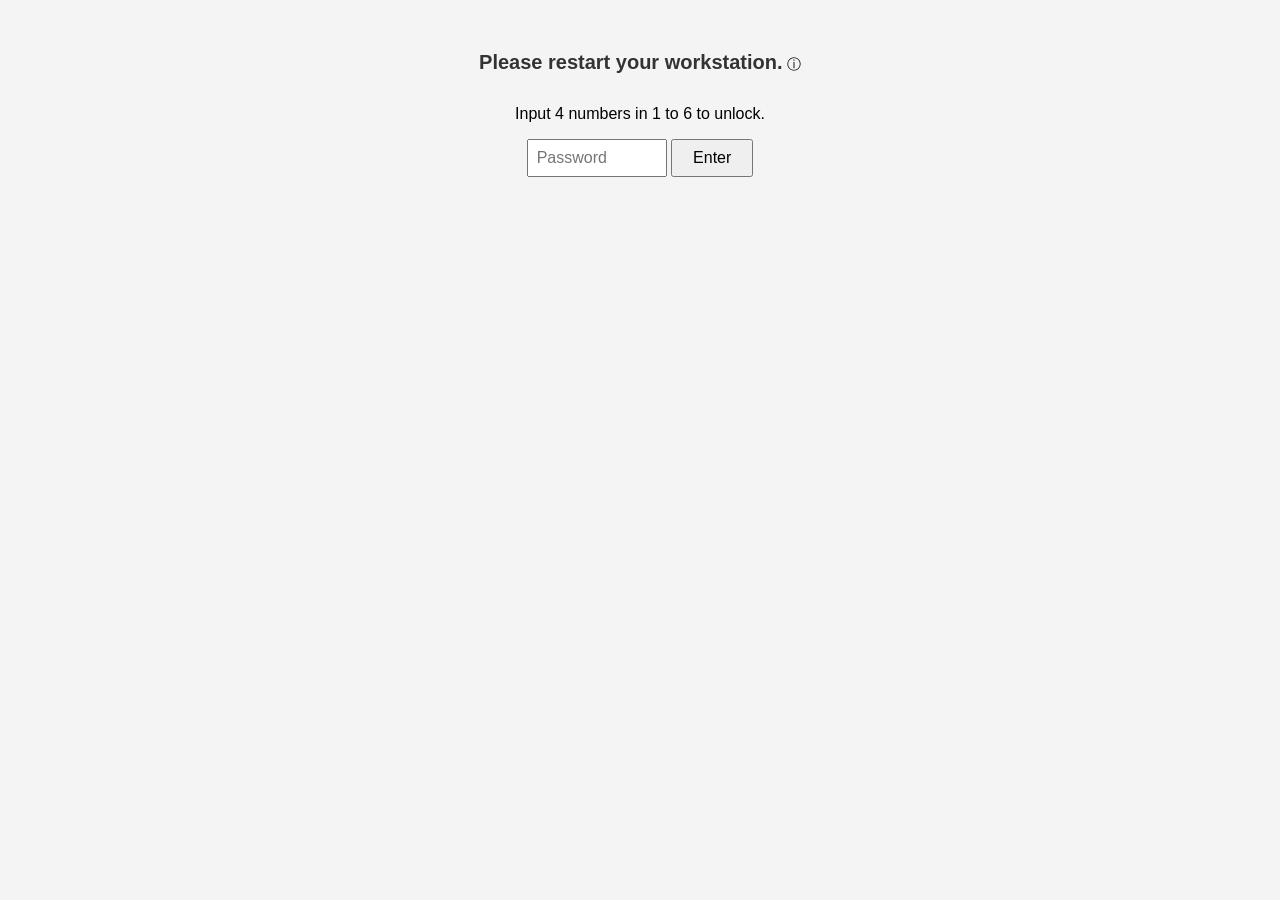
==== index.html @ 380d4a18 "Update tooltip text to reflect from10 to 7 rounds" ====
<!DOCTYPE html>
<html>
<head>
    <title>Mastermind</title>
    <link rel="stylesheet" href="style.css">
</head>

<body>

    <div class="title-bar">

        <h1>Please restart your workstation.</h1>

        <div class="tooltip">
        ⓘ
            <span class="tooltiptext">
                Guess the secret 4-digit code within 7 rounds.
                <br><br>
                ● = Correct number and position
                <br>
                ○ = Correct number but wrong position
                <br><br>
                Numbers 1-6 only.
                <br>
                No repeated numbers.
            </span>
        </div>

    </div>

    <p>Input 4 numbers in 1 to 6 to unlock.</p>

    <input type="text" id="guessInput" placeholder="Password">
    <button id="guessBtn">Enter</button>

    <div id="message"></div>

    <div id="history"></div>
     <button id="restartBtn" style="display:none;">
    ↻
    </button>
    <script src="script.js"></script>

</body>
</html>
---- style.css ----
body {
    font-family: Arial, sans-serif;
    text-align: center;
    background-color: #f4f4f4;
    padding: 30px;
}

h1 {
    color: #333;
    font-size: 20px;
    display: inline-block;
}

input {
    padding: 8px;
    font-size: 16px;
    width: 120px;
}

button {
    padding: 8px 20px;
    font-size: 16px;
    cursor: pointer;
}

#message {
    margin-top: 20px;
    font-size: 16px;
    font-weight: bold;
}

#history {
    margin-top: 20px;
    width: 250px;
    margin-left: auto;
    margin-right: auto;
}

.guess-row {
    background: white;
    padding: 10px;
    margin: 5px;
    border-radius: 5px;
}
.tooltip {
    display: inline-block;
    position: relative;
    cursor: help;
    font-size: 14px;
    margin-bottom: 15px;
}

.tooltiptext {
    visibility: hidden;

    width: 300px;
    background-color: #f9f9f9;
    color: black;
    text-align: left;

    padding: 10px;
    border: 1px solid gray;
    border-radius: 5px;

    position: absolute;
    top: 25px;
    left: 0;

    z-index: 1;
}

.tooltip:hover .tooltiptext {
    visibility: visible;
}
.guess-row {
    font-family: Consolas, monospace;
    margin: 8px 0;
}
.guess-row {
    font-family: Consolas, monospace;
    margin: 8px 0;
}
#restartBtn {
    display: none;
    margin-top: 15px;
    color:grey;

    background: none;
    border: none;
    outline: none;

    font-size: 24px;
    cursor: pointer;
}
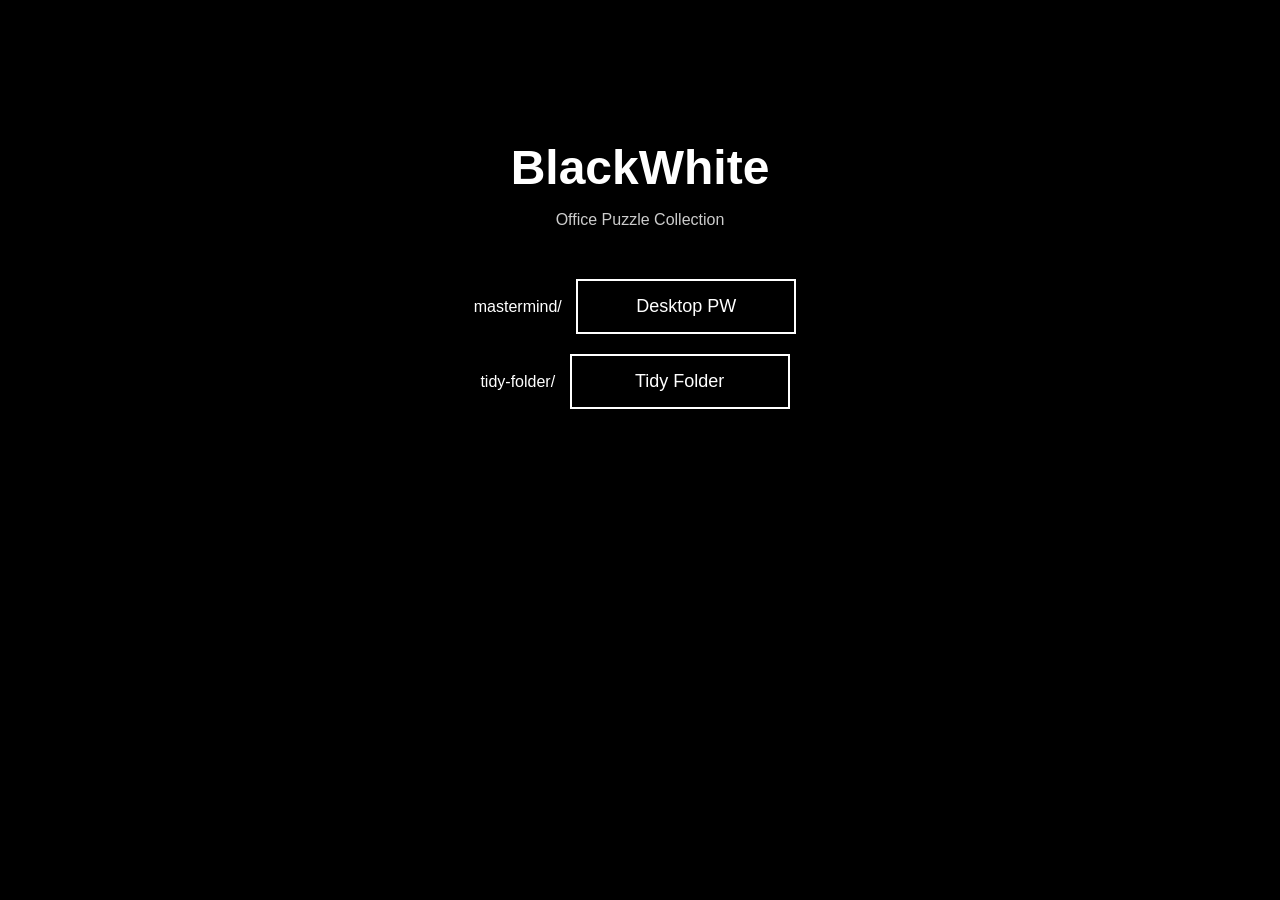
==== commit fa7c6908: "Homepage code" ====
--- a/index.html
+++ b/index.html
@@ -1,45 +1,64 @@
 <!DOCTYPE html>
 <html>
 <head>
-    <title>Mastermind</title>
-    <link rel="stylesheet" href="style.css">
+    <title>BlackWhite</title>
+
+    <style>
+        body {
+            background-color: black;
+            color: white;
+            font-family: Arial, sans-serif;
+            text-align: center;
+            padding-top: 100px;
+        }
+
+        h1 {
+            font-size: 48px;
+            margin-bottom: 10px;
+        }
+
+        p {
+            color: #cccccc;
+            margin-bottom: 40px;
+        }
+
+        button {
+            width: 220px;
+            padding: 15px;
+            margin: 10px;
+            font-size: 18px;
+            border: 2px solid white;
+            background-color: black;
+            color: white;
+            cursor: pointer;
+        }
+
+        button:hover {
+            background-color: white;
+            color: black;
+        }
+
+        a {
+            text-decoration: none;
+        }
+    </style>
 </head>
 
 <body>
 
-    <div class="title-bar">
+    <h1>BlackWhite</h1>
 
-        <h1>Please restart your workstation.</h1>
+    <p>Office Puzzle Collection</p>
 
-        <div class="tooltip">
-        ⓘ
-            <span class="tooltiptext">
-                Guess the secret 4-digit code within 7 rounds.
-                <br><br>
-                ● = Correct number and position
-                <br>
-                ○ = Correct number but wrong position
-                <br><br>
-                Numbers 1-6 only.
-                <br>
-                No repeated numbers.
-            </span>
-        </div>
+    mastermind/
+        <button>Desktop PW</button>
+    </a>
 
-    </div>
+    <br>
 
-    <p>Input 4 numbers in 1 to 6 to unlock.</p>
-
-    <input type="text" id="guessInput" placeholder="Password">
-    <button id="guessBtn">Enter</button>
-
-    <div id="message"></div>
-
-    <div id="history"></div>
-     <button id="restartBtn" style="display:none;">
-    ↻
-    </button>
-    <script src="script.js"></script>
+    tidy-folder/
+        <button>Tidy Folder</button>
+    </a>
 
 </body>
 </html>
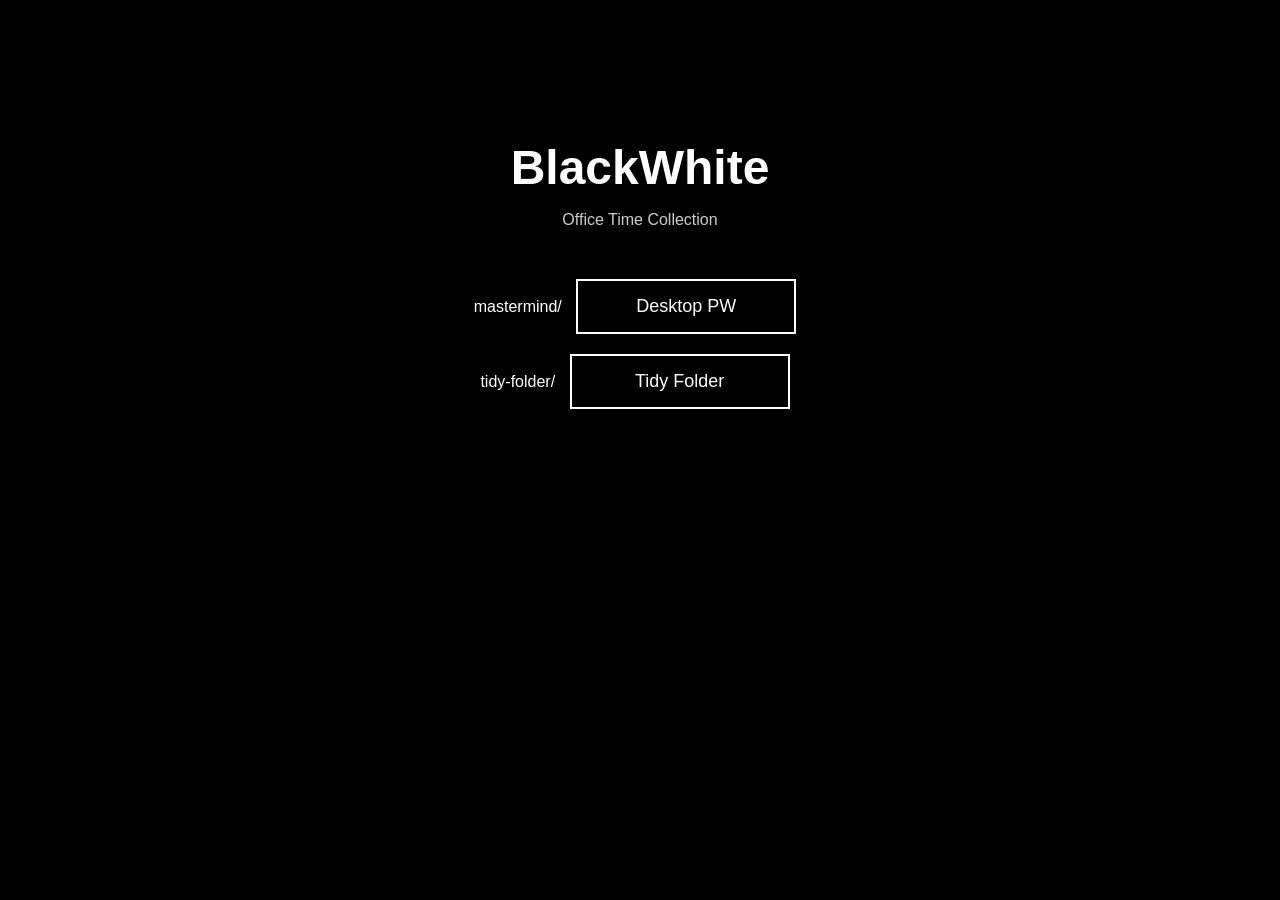
==== commit 4f468537: "Update index.html" ====
--- a/index.html
+++ b/index.html
@@ -48,7 +48,7 @@
 
     <h1>BlackWhite</h1>
 
-    <p>Office Puzzle Collection</p>
+    <p>Office Time Collection</p>
 
     mastermind/
         <button>Desktop PW</button>
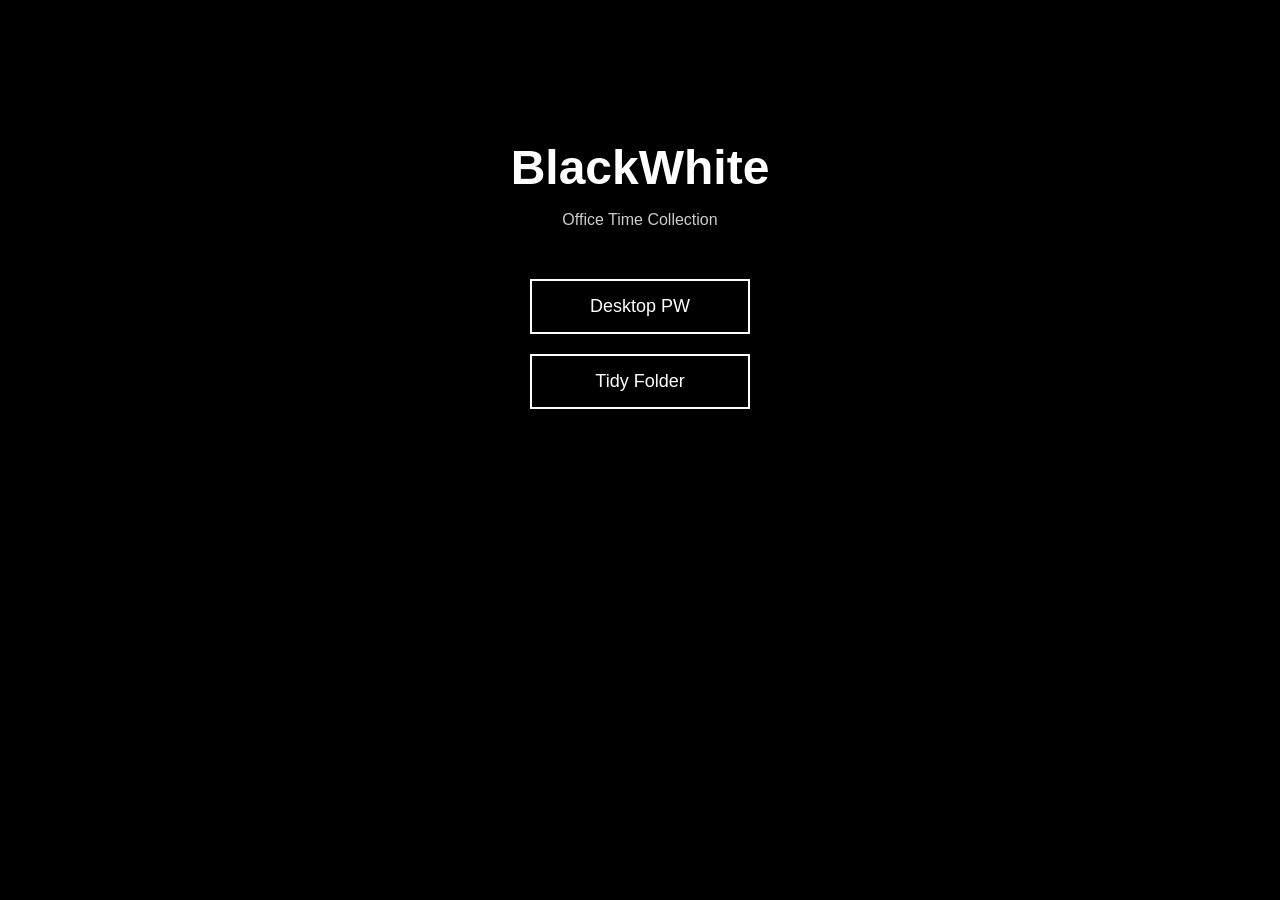
==== commit d9e8e96c: "Update index.html" ====
--- a/index.html
+++ b/index.html
@@ -50,13 +50,11 @@
 
     <p>Office Time Collection</p>
 
-    mastermind/
         <button>Desktop PW</button>
     </a>
 
     <br>
 
-    tidy-folder/
         <button>Tidy Folder</button>
     </a>
 
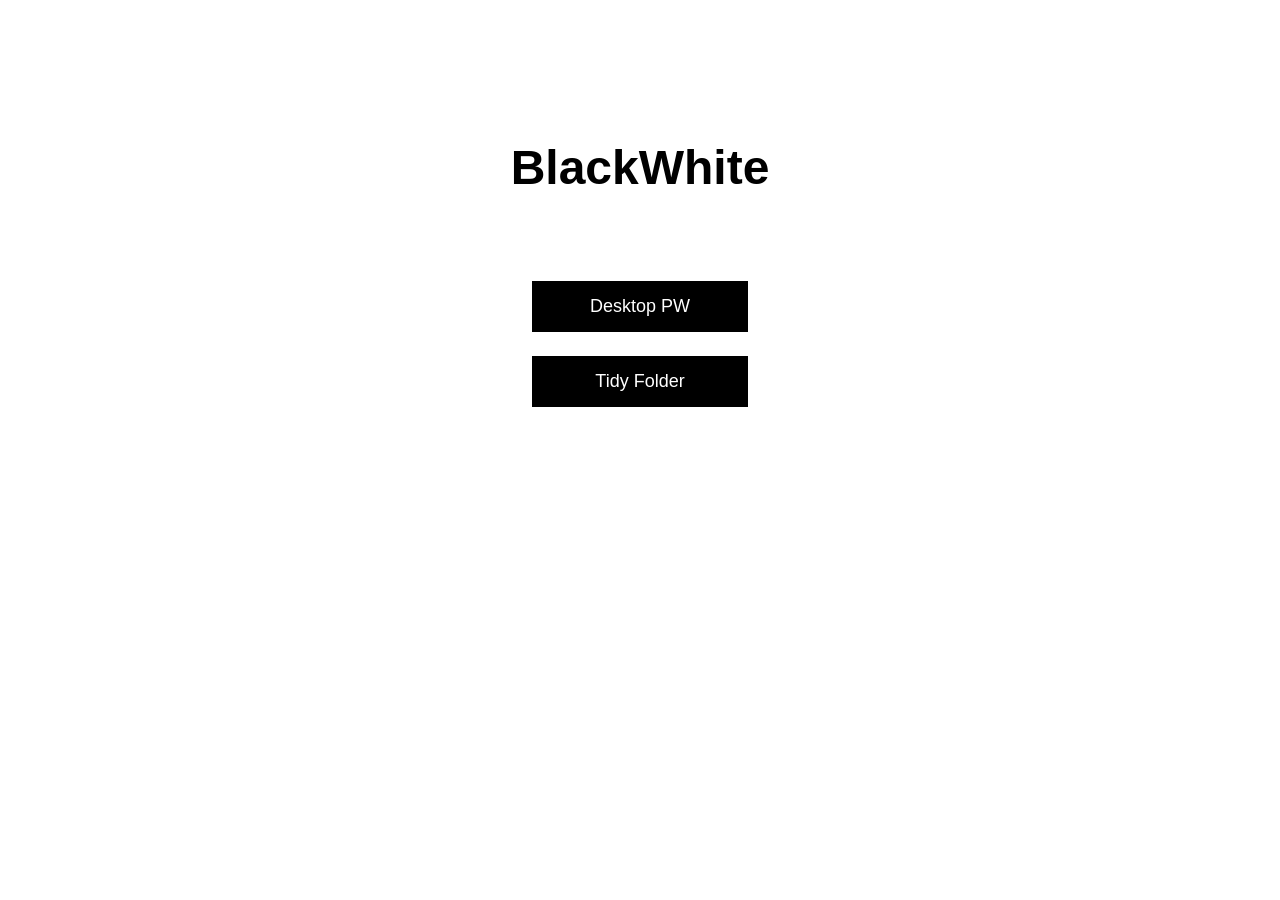
==== commit c5a66fe4: "Update index.html" ====
--- a/index.html
+++ b/index.html
@@ -5,8 +5,8 @@
 
     <style>
         body {
-            background-color: black;
-            color: white;
+            background-color: white;
+            color: black;
             font-family: Arial, sans-serif;
             text-align: center;
             padding-top: 100px;
@@ -18,7 +18,7 @@
         }
 
         p {
-            color: #cccccc;
+            color: white;
             margin-bottom: 40px;
         }
 
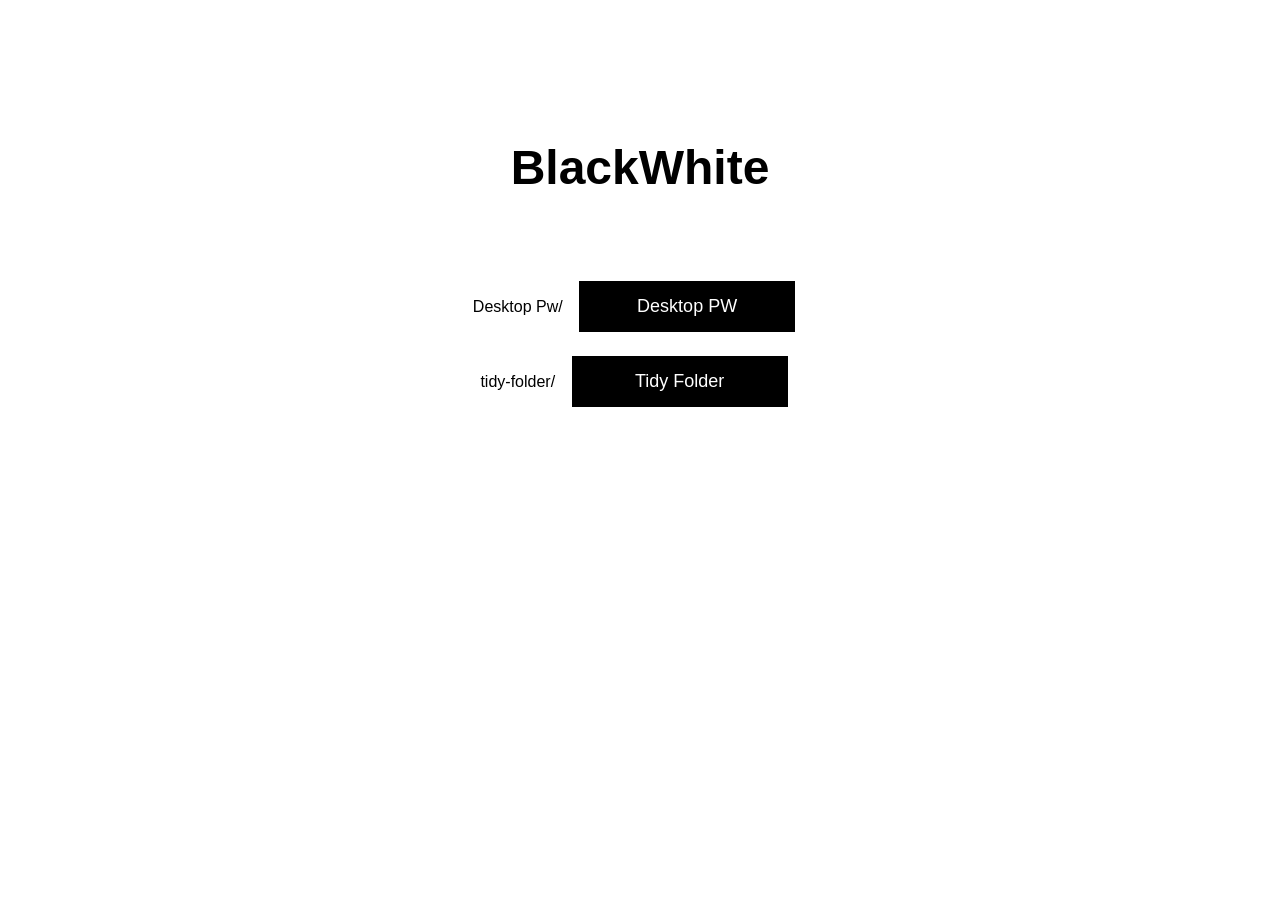
==== commit f12b184b: "Update index.html" ====
--- a/index.html
+++ b/index.html
@@ -49,12 +49,12 @@
     <h1>BlackWhite</h1>
 
     <p>Office Time Collection</p>
-
+    Desktop Pw/
         <button>Desktop PW</button>
     </a>
 
     <br>
-
+    tidy-folder/
         <button>Tidy Folder</button>
     </a>
 
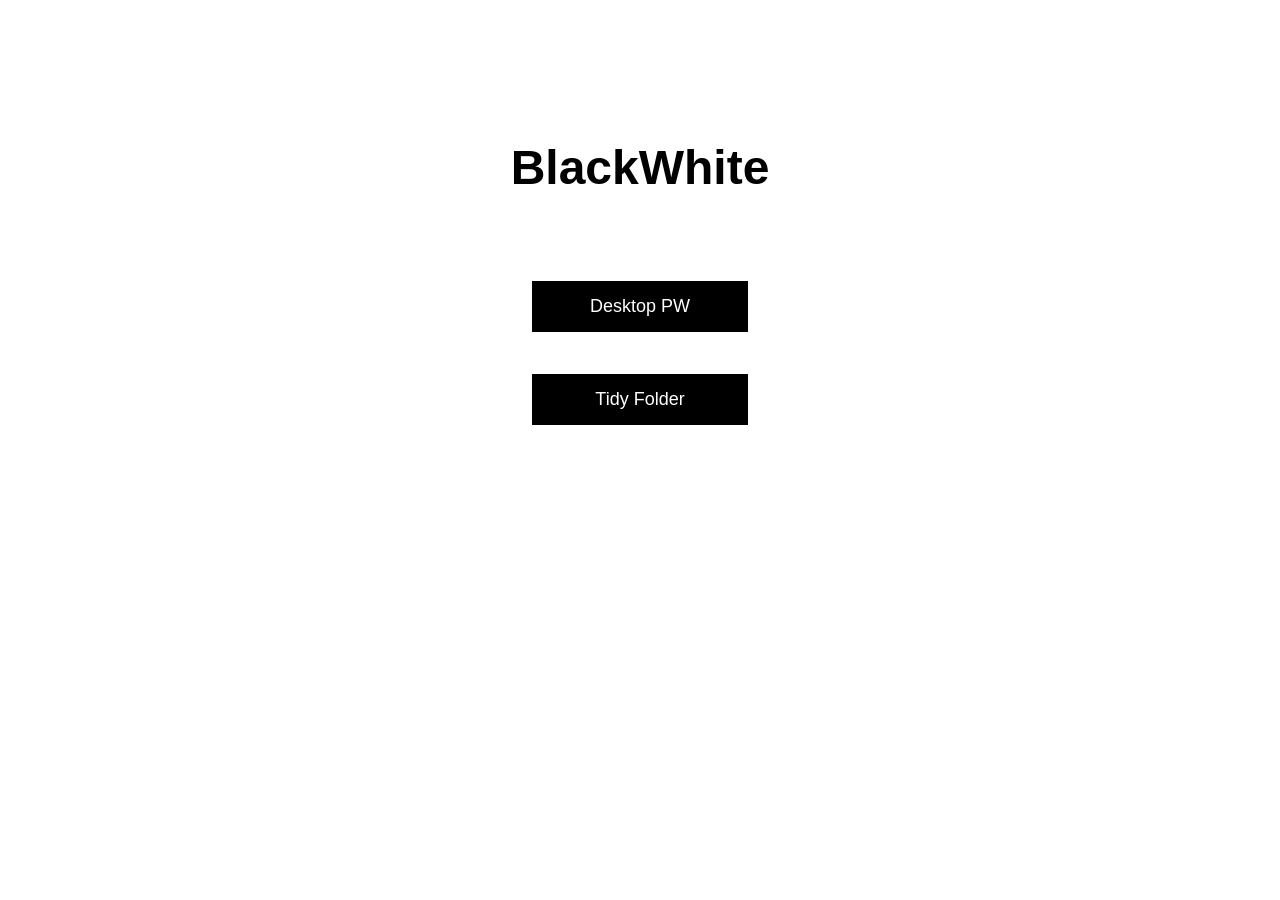
==== commit 52b5a43b: "Update index.html" ====
--- a/index.html
+++ b/index.html
@@ -49,14 +49,15 @@
     <h1>BlackWhite</h1>
 
     <p>Office Time Collection</p>
-    Desktop Pw/
-        <button>Desktop PW</button>
-    </a>
+    <button onclick="location.href='Desktop Pw/'">
+    Desktop PW
+</button>
 
-    <br>
-    tidy-folder/
-        <button>Tidy Folder</button>
-    </a>
+<br><br>
+
+<button onclick="location.href='tidy-folder/'">
+    Tidy Folder
+</button>
 
 </body>
 </html>
